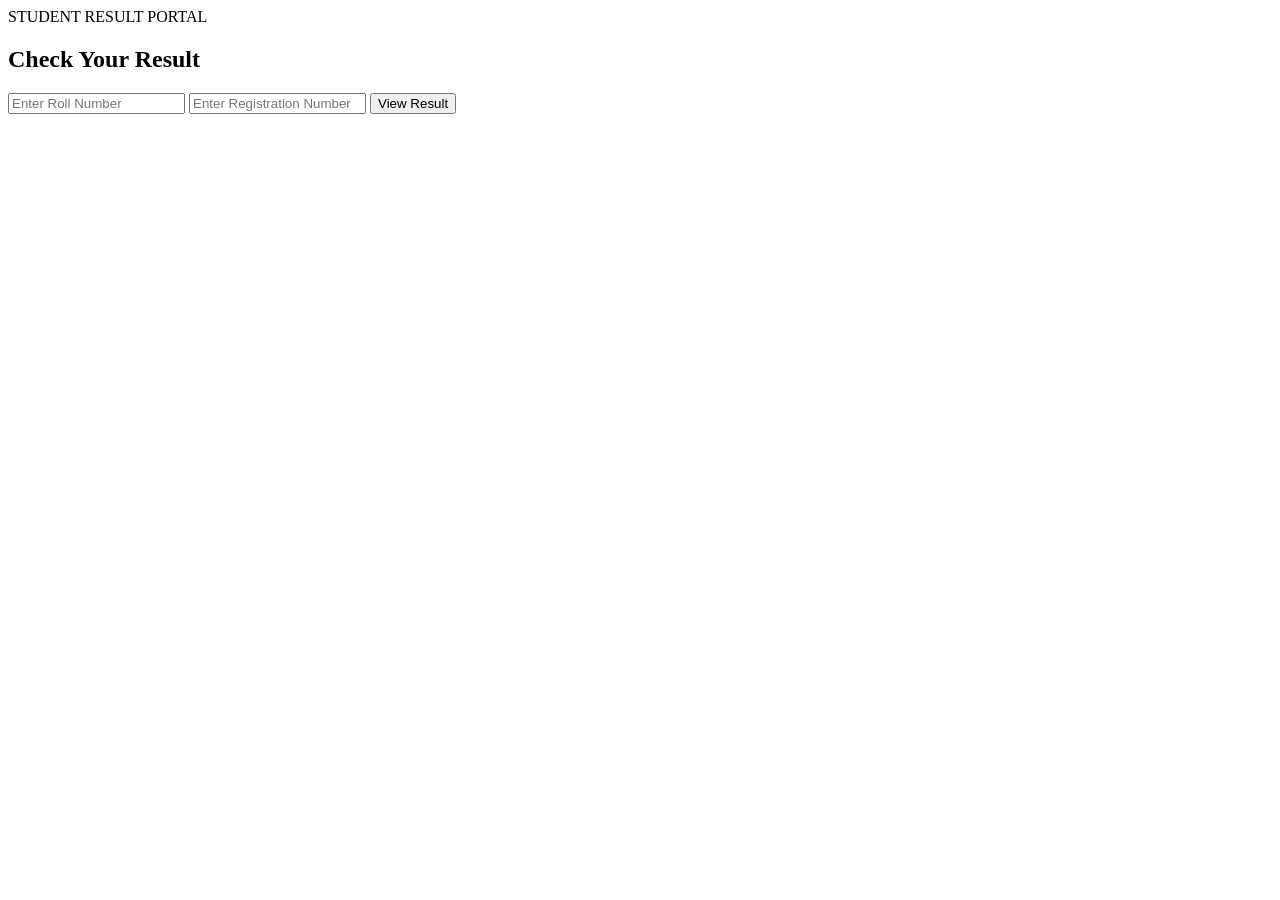
==== index.html @ 009361a0 "Create index.html" ====
<!DOCTYPE html>
<html>
<head>
    <title>Student Result Portal</title>
    <link rel="stylesheet" href="style.css">
</head>
<body>

<div class="header">
    STUDENT RESULT PORTAL
</div>

<div class="result-box">
    <h2>Check Your Result</h2>

    <input type="text" id="roll" placeholder="Enter Roll Number">
    <input type="text" id="reg" placeholder="Enter Registration Number">
    <button onclick="checkResult()">View Result</button>

    <div id="output"></div>
</div>

<script src="script.js"></script>
</body>
</html>
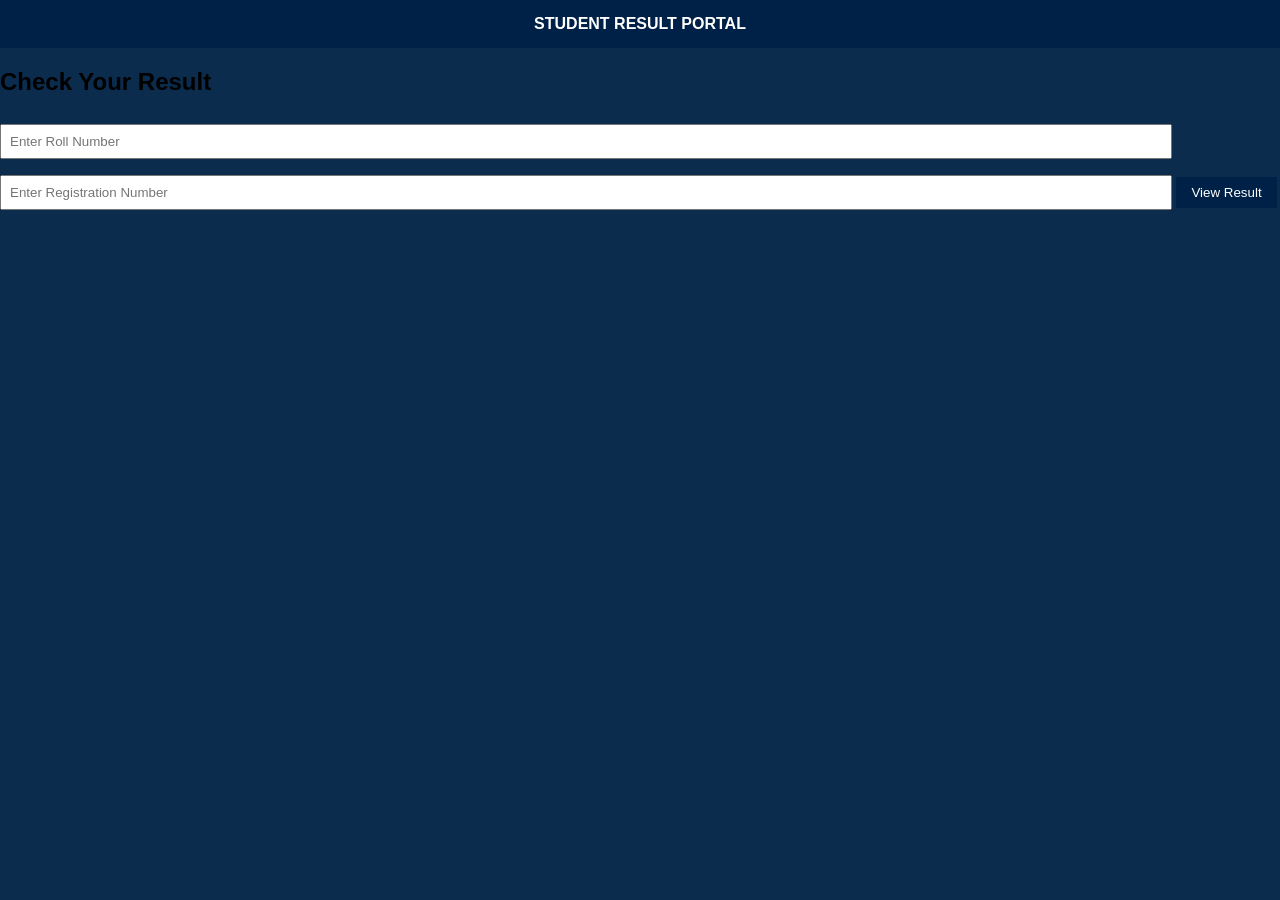
==== commit 93fb53dc: "Update index.html" ====
--- a/index.html
+++ b/index.html
@@ -10,14 +10,15 @@
     STUDENT RESULT PORTAL
 </div>
 
-<div class="result-box">
+<div class="container">
     <h2>Check Your Result</h2>
 
-    <input type="text" id="roll" placeholder="Enter Roll Number">
-    <input type="text" id="reg" placeholder="Enter Registration Number">
+    <input type="text" id="roll" placeholder="Enter Roll Number" required>
+    <input type="text" id="reg" placeholder="Enter Registration Number" required>
     <button onclick="checkResult()">View Result</button>
 
-    <div id="output"></div>
+    <div id="error"></div>
+    <div id="result"></div>
 </div>
 
 <script src="script.js"></script>
--- a/style.css
+++ b/style.css
@@ -0,0 +1,40 @@
+body {
+    margin: 0;
+    font-family: Arial;
+    background-color: #0b2c4d;
+}
+
+.header {
+    background: #002147;
+    color: white;
+    padding: 15px;
+    text-align: center;
+    font-weight: bold;
+}
+
+.result-box {
+    background: white;
+    width: 350px;
+    margin: 50px auto;
+    padding: 20px;
+    border-radius: 5px;
+    text-align: center;
+}
+
+input {
+    width: 90%;
+    padding: 8px;
+    margin: 8px 0;
+}
+
+button {
+    padding: 8px 15px;
+    background: #002147;
+    color: white;
+    border: none;
+    cursor: pointer;
+}
+
+#output {
+    margin-top: 20px;
+}
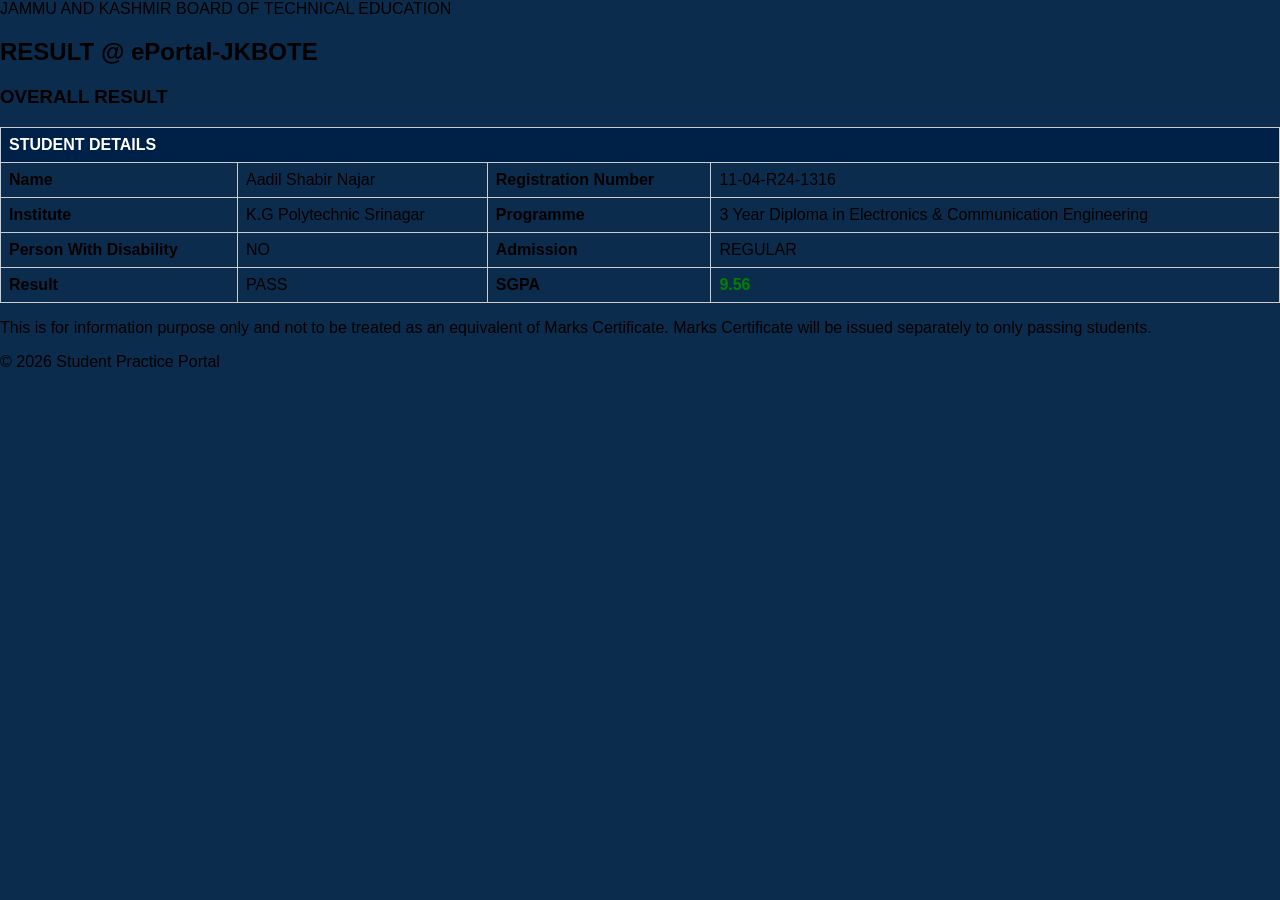
==== commit 2af8c2e3: "Update index.html" ====
--- a/index.html
+++ b/index.html
@@ -1,26 +1,64 @@
 <!DOCTYPE html>
 <html>
 <head>
-    <title>Student Result Portal</title>
+    <title>RESULT @ ePortal</title>
     <link rel="stylesheet" href="style.css">
 </head>
 <body>
 
-<div class="header">
-    STUDENT RESULT PORTAL
+<div class="topbar">
+    JAMMU AND KASHMIR BOARD OF TECHNICAL EDUCATION
 </div>
 
-<div class="container">
-    <h2>Check Your Result</h2>
+<div class="main-box">
 
-    <input type="text" id="roll" placeholder="Enter Roll Number" required>
-    <input type="text" id="reg" placeholder="Enter Registration Number" required>
-    <button onclick="checkResult()">View Result</button>
+    <h2 class="portal-title">RESULT @ ePortal-JKBOTE</h2>
+    <h3 class="overall">OVERALL RESULT</h3>
 
-    <div id="error"></div>
-    <div id="result"></div>
+    <table class="result-table">
+        <tr>
+            <th colspan="4">STUDENT DETAILS</th>
+        </tr>
+
+        <tr>
+            <td><b>Name</b></td>
+            <td>Aadil Shabir Najar</td>
+            <td><b>Registration Number</b></td>
+            <td>11-04-R24-1316</td>
+        </tr>
+
+        <tr>
+            <td><b>Institute</b></td>
+            <td>K.G Polytechnic Srinagar</td>
+            <td><b>Programme</b></td>
+            <td>3 Year Diploma in Electronics & Communication Engineering</td>
+        </tr>
+
+        <tr>
+            <td><b>Person With Disability</b></td>
+            <td>NO</td>
+            <td><b>Admission</b></td>
+            <td>REGULAR</td>
+        </tr>
+
+        <tr>
+            <td><b>Result</b></td>
+            <td>PASS</td>
+            <td><b>SGPA</b></td>
+            <td class="sgpa">9.56</td>
+        </tr>
+    </table>
+
+    <p class="note">
+        This is for information purpose only and not to be treated as an equivalent of Marks Certificate.
+        Marks Certificate will be issued separately to only passing students.
+    </p>
+
 </div>
 
-<script src="script.js"></script>
+<div class="footer">
+    © 2026 Student Practice Portal
+</div>
+
 </body>
 </html>
--- a/style.css
+++ b/style.css
@@ -1,40 +1,71 @@
 body {
     margin: 0;
-    font-family: Arial;
+    font-family: Arial, sans-serif;
     background-color: #0b2c4d;
 }
 
 .header {
-    background: #002147;
+    background-color: #002147;
     color: white;
+    text-align: center;
     padding: 15px;
-    text-align: center;
     font-weight: bold;
 }
 
-.result-box {
+.container {
     background: white;
     width: 350px;
-    margin: 50px auto;
+    margin: 60px auto;
     padding: 20px;
-    border-radius: 5px;
+    border-radius: 6px;
     text-align: center;
 }
 
 input {
     width: 90%;
-    padding: 8px;
+    padding: 10px;
     margin: 8px 0;
 }
 
 button {
-    padding: 8px 15px;
-    background: #002147;
+    padding: 10px 20px;
+    background-color: #002147;
     color: white;
     border: none;
     cursor: pointer;
 }
 
-#output {
+button:hover {
+    background-color: #004080;
+}
+
+#error {
+    color: red;
+    margin-top: 15px;
+}
+
+#result {
     margin-top: 20px;
 }
+
+table {
+    width: 100%;
+    border-collapse: collapse;
+    margin-top: 15px;
+}
+
+td, th {
+    border: 1px solid #ccc;
+    padding: 8px;
+    text-align: left;
+}
+
+th {
+    background-color: #002147;
+    color: white;
+}
+
+.sgpa {
+    font-weight: bold;
+    color: green;
+}
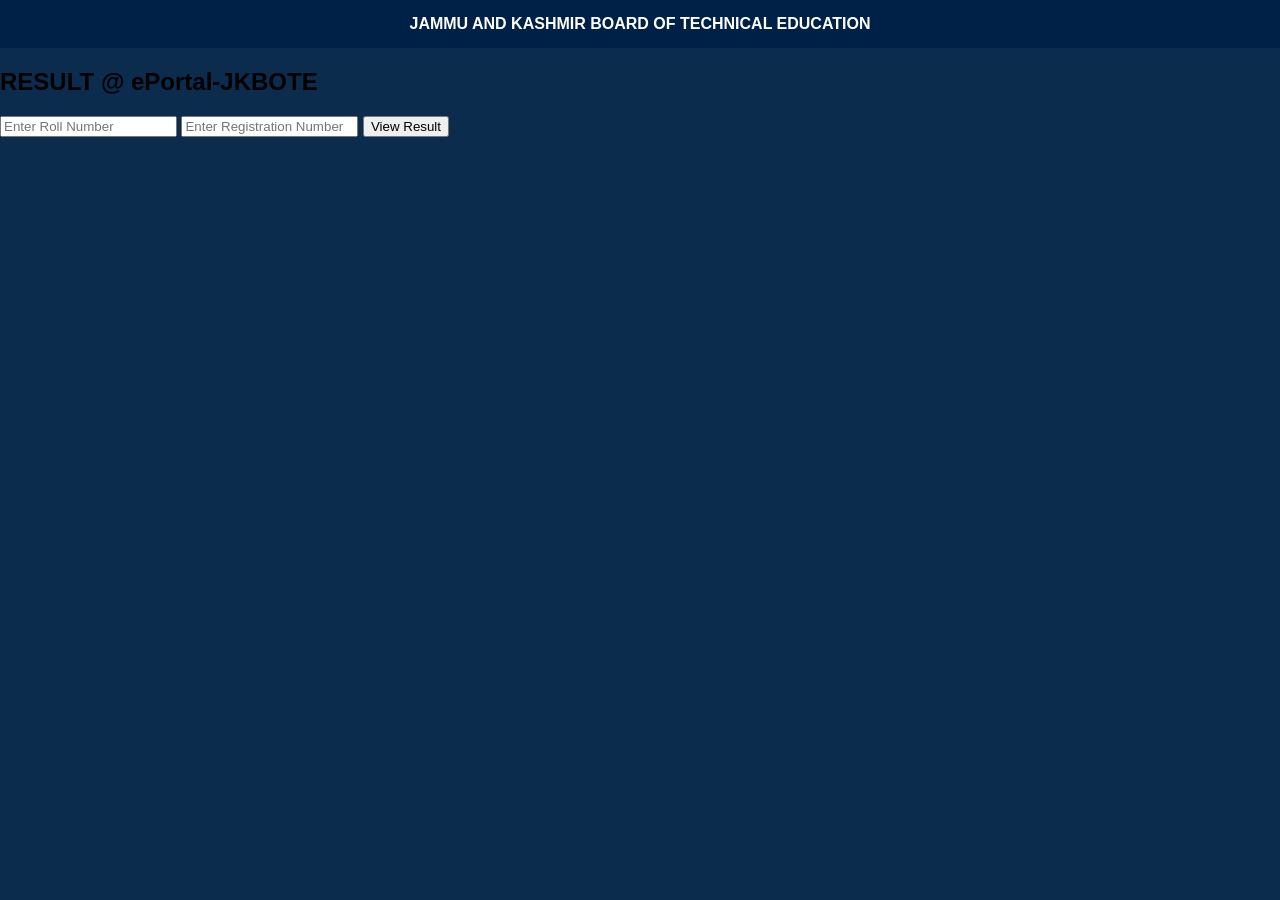
==== commit 5374e3ec: "Update index.html" ====
--- a/index.html
+++ b/index.html
@@ -10,55 +10,30 @@
     JAMMU AND KASHMIR BOARD OF TECHNICAL EDUCATION
 </div>
 
-<div class="main-box">
+<div class="login-box">
+    <h2>RESULT @ ePortal-JKBOTE</h2>
 
-    <h2 class="portal-title">RESULT @ ePortal-JKBOTE</h2>
-    <h3 class="overall">OVERALL RESULT</h3>
+    <input type="text" id="roll" placeholder="Enter Roll Number">
+    <input type="text" id="reg" placeholder="Enter Registration Number">
+    <button onclick="goToResult()">View Result</button>
 
-    <table class="result-table">
-        <tr>
-            <th colspan="4">STUDENT DETAILS</th>
-        </tr>
-
-        <tr>
-            <td><b>Name</b></td>
-            <td>Aadil Shabir Najar</td>
-            <td><b>Registration Number</b></td>
-            <td>11-04-R24-1316</td>
-        </tr>
-
-        <tr>
-            <td><b>Institute</b></td>
-            <td>K.G Polytechnic Srinagar</td>
-            <td><b>Programme</b></td>
-            <td>3 Year Diploma in Electronics & Communication Engineering</td>
-        </tr>
-
-        <tr>
-            <td><b>Person With Disability</b></td>
-            <td>NO</td>
-            <td><b>Admission</b></td>
-            <td>REGULAR</td>
-        </tr>
-
-        <tr>
-            <td><b>Result</b></td>
-            <td>PASS</td>
-            <td><b>SGPA</b></td>
-            <td class="sgpa">9.56</td>
-        </tr>
-    </table>
-
-    <p class="note">
-        This is for information purpose only and not to be treated as an equivalent of Marks Certificate.
-        Marks Certificate will be issued separately to only passing students.
-    </p>
-
+    <p id="error"></p>
 </div>
 
-<div class="footer">
-    © 2026 Student Practice Portal
-</div>
+<script>
+function goToResult() {
+
+    var roll = document.getElementById("roll").value.trim();
+    var reg = document.getElementById("reg").value.trim();
+
+    if(roll === "1104-25N3-48232" && reg === "11-04-R24-1316"){
+        window.location.href = "result.html";
+    } else {
+        document.getElementById("error").innerHTML =
+        "Invalid Roll Number or Registration Number";
+    }
+}
+</script>
 
 </body>
 </html>
--- a/style.css
+++ b/style.css
@@ -4,7 +4,7 @@
     background-color: #0b2c4d;
 }
 
-.header {
+.topbar {
     background-color: #002147;
     color: white;
     text-align: center;
@@ -12,60 +12,54 @@
     font-weight: bold;
 }
 
-.container {
+.main-box {
     background: white;
-    width: 350px;
-    margin: 60px auto;
+    width: 90%;
+    max-width: 900px;
+    margin: 40px auto;
     padding: 20px;
-    border-radius: 6px;
-    text-align: center;
 }
 
-input {
-    width: 90%;
-    padding: 10px;
-    margin: 8px 0;
+.portal-title {
+    text-align: center;
+    color: #333;
 }
 
-button {
-    padding: 10px 20px;
-    background-color: #002147;
-    color: white;
-    border: none;
-    cursor: pointer;
+.overall {
+    text-align: center;
+    color: gray;
 }
 
-button:hover {
-    background-color: #004080;
-}
-
-#error {
-    color: red;
-    margin-top: 15px;
-}
-
-#result {
+.result-table {
+    width: 100%;
+    border-collapse: collapse;
     margin-top: 20px;
 }
 
-table {
-    width: 100%;
-    border-collapse: collapse;
-    margin-top: 15px;
+.result-table th {
+    background-color: #e6e6e6;
+    padding: 10px;
 }
 
-td, th {
+.result-table td {
     border: 1px solid #ccc;
     padding: 8px;
-    text-align: left;
-}
-
-th {
-    background-color: #002147;
-    color: white;
 }
 
 .sgpa {
     font-weight: bold;
     color: green;
 }
+
+.note {
+    color: red;
+    margin-top: 20px;
+    font-size: 14px;
+}
+
+.footer {
+    background: #002147;
+    color: white;
+    text-align: center;
+    padding: 10px;
+}
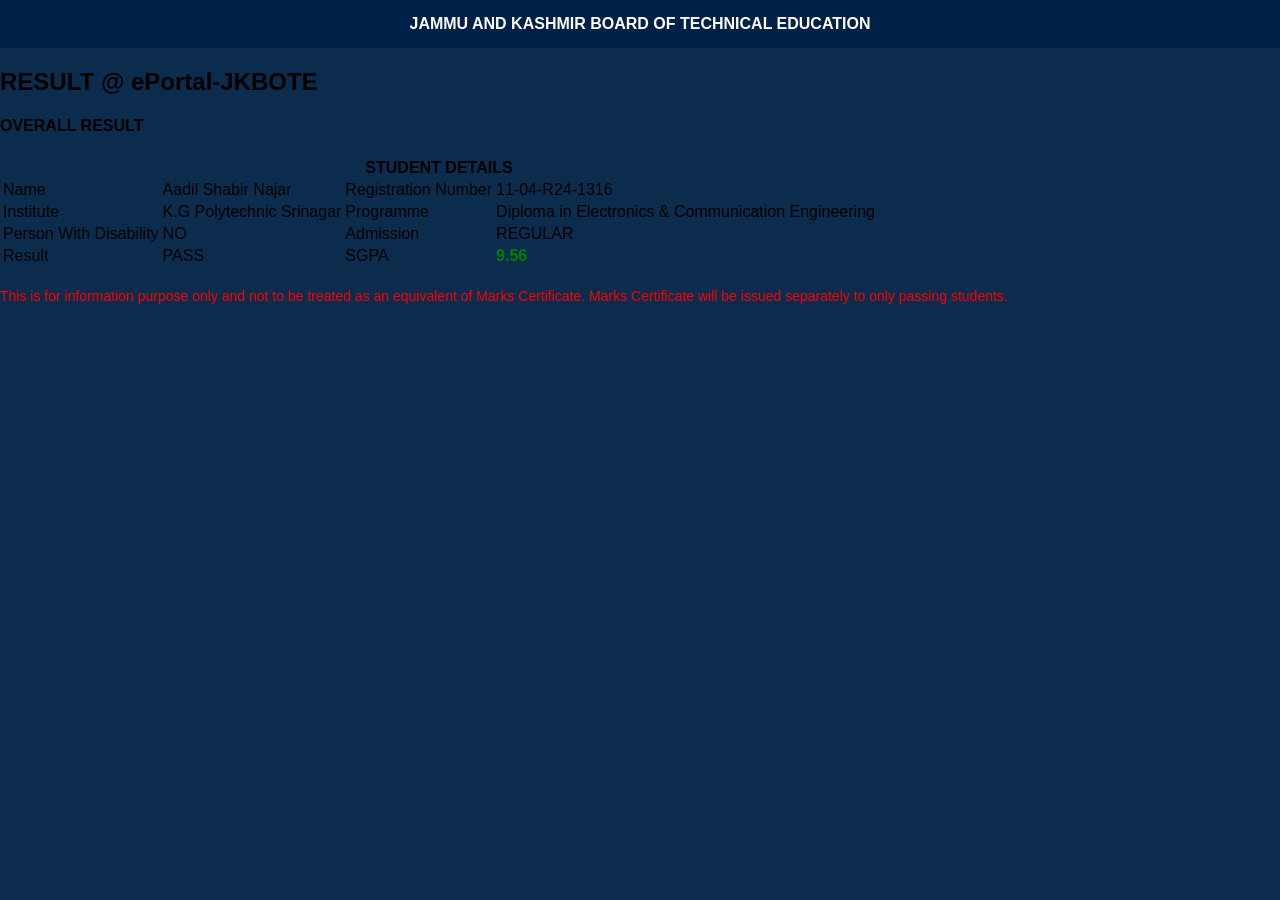
==== commit 51bcd821: "Update index.html" ====
--- a/index.html
+++ b/index.html
@@ -10,30 +10,53 @@
     JAMMU AND KASHMIR BOARD OF TECHNICAL EDUCATION
 </div>
 
-<div class="login-box">
+<div class="result-section">
+
     <h2>RESULT @ ePortal-JKBOTE</h2>
+    <h4>OVERALL RESULT</h4>
 
-    <input type="text" id="roll" placeholder="Enter Roll Number">
-    <input type="text" id="reg" placeholder="Enter Registration Number">
-    <button onclick="goToResult()">View Result</button>
+    <table>
+        <tr>
+            <th colspan="4">STUDENT DETAILS</th>
+        </tr>
 
-    <p id="error"></p>
+        <tr>
+            <td>Name</td>
+            <td>Aadil Shabir Najar</td>
+            <td>Registration Number</td>
+            <td>11-04-R24-1316</td>
+        </tr>
+
+        <tr>
+            <td>Institute</td>
+            <td>K.G Polytechnic Srinagar</td>
+            <td>Programme</td>
+            <td>Diploma in Electronics & Communication Engineering</td>
+        </tr>
+
+        <tr>
+            <td>Person With Disability</td>
+            <td>NO</td>
+            <td>Admission</td>
+            <td>REGULAR</td>
+        </tr>
+
+        <tr>
+            <td>Result</td>
+            <td>PASS</td>
+            <td>SGPA</td>
+            <td class="sgpa">9.56</td>
+        </tr>
+    </table>
+
+    <p class="note">
+        This is for information purpose only and not to be treated as an equivalent of Marks Certificate.
+        Marks Certificate will be issued separately to only passing students.
+    </p>
+
 </div>
 
-<script>
-function goToResult() {
-
-    var roll = document.getElementById("roll").value.trim();
-    var reg = document.getElementById("reg").value.trim();
-
-    if(roll === "1104-25N3-48232" && reg === "11-04-R24-1316"){
-        window.location.href = "result.html";
-    } else {
-        document.getElementById("error").innerHTML =
-        "Invalid Roll Number or Registration Number";
-    }
-}
-</script>
+<div class="bottom-blue"></div>
 
 </body>
 </html>
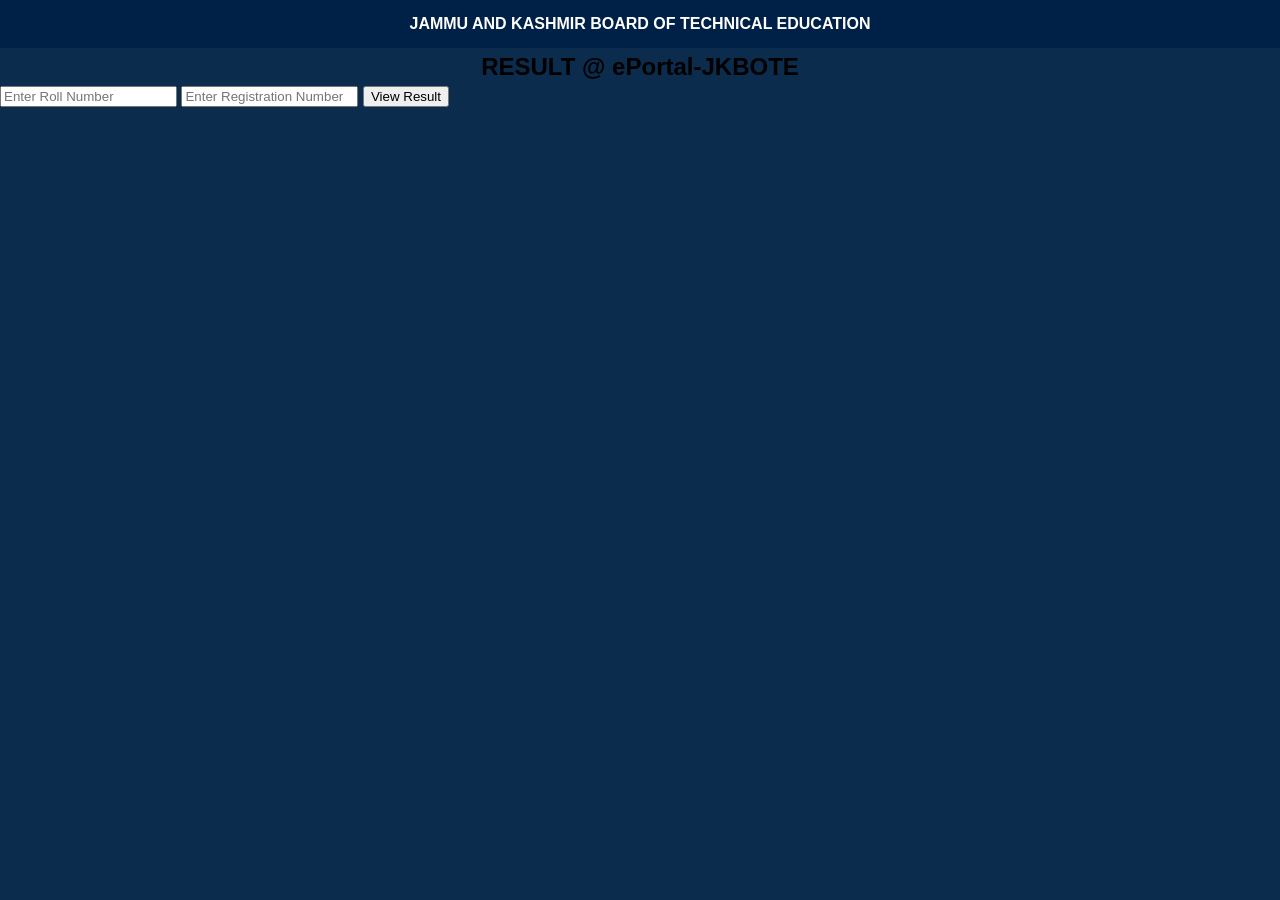
==== commit 69bd239d: "Update index.html" ====
--- a/index.html
+++ b/index.html
@@ -10,53 +10,29 @@
     JAMMU AND KASHMIR BOARD OF TECHNICAL EDUCATION
 </div>
 
-<div class="result-section">
+<div class="login-box">
+    <h2>RESULT @ ePortal-JKBOTE</h2>
 
-    <h2>RESULT @ ePortal-JKBOTE</h2>
-    <h4>OVERALL RESULT</h4>
+    <input type="text" id="roll" placeholder="Enter Roll Number">
+    <input type="text" id="reg" placeholder="Enter Registration Number">
+    <button onclick="goToResult()">View Result</button>
 
-    <table>
-        <tr>
-            <th colspan="4">STUDENT DETAILS</th>
-        </tr>
-
-        <tr>
-            <td>Name</td>
-            <td>Aadil Shabir Najar</td>
-            <td>Registration Number</td>
-            <td>11-04-R24-1316</td>
-        </tr>
-
-        <tr>
-            <td>Institute</td>
-            <td>K.G Polytechnic Srinagar</td>
-            <td>Programme</td>
-            <td>Diploma in Electronics & Communication Engineering</td>
-        </tr>
-
-        <tr>
-            <td>Person With Disability</td>
-            <td>NO</td>
-            <td>Admission</td>
-            <td>REGULAR</td>
-        </tr>
-
-        <tr>
-            <td>Result</td>
-            <td>PASS</td>
-            <td>SGPA</td>
-            <td class="sgpa">9.56</td>
-        </tr>
-    </table>
-
-    <p class="note">
-        This is for information purpose only and not to be treated as an equivalent of Marks Certificate.
-        Marks Certificate will be issued separately to only passing students.
-    </p>
-
+    <p id="error"></p>
 </div>
 
-<div class="bottom-blue"></div>
+<script>
+function goToResult(){
+    var roll = document.getElementById("roll").value.trim();
+    var reg = document.getElementById("reg").value.trim();
+
+    if(roll === "1104-25N3-48232" && reg === "11-04-R24-1316"){
+        window.location.href = "result.html";
+    } else {
+        document.getElementById("error").innerHTML =
+        "Invalid Roll Number or Registration Number";
+    }
+}
+</script>
 
 </body>
 </html>
--- a/style.css
+++ b/style.css
@@ -12,54 +12,47 @@
     font-weight: bold;
 }
 
-.main-box {
+.result-section {
     background: white;
     width: 90%;
-    max-width: 900px;
-    margin: 40px auto;
+    max-width: 950px;
+    margin: 30px auto 0 auto;
     padding: 20px;
 }
 
-.portal-title {
+h2, h4 {
     text-align: center;
-    color: #333;
+    margin: 5px;
 }
 
-.overall {
-    text-align: center;
-    color: gray;
+table {
+    width: 100%;
+    border-collapse: collapse;
+    margin-top: 15px;
 }
 
-.result-table {
-    width: 100%;
-    border-collapse: collapse;
-    margin-top: 20px;
-}
-
-.result-table th {
-    background-color: #e6e6e6;
+th {
+    background: #e6e6e6;
     padding: 10px;
 }
 
-.result-table td {
+td {
     border: 1px solid #ccc;
     padding: 8px;
 }
 
 .sgpa {
+    color: green;
     font-weight: bold;
-    color: green;
 }
 
 .note {
     color: red;
-    margin-top: 20px;
+    margin-top: 15px;
     font-size: 14px;
 }
 
-.footer {
-    background: #002147;
-    color: white;
-    text-align: center;
-    padding: 10px;
+.bottom-blue {
+    height: 400px;
+    background-color: #0b2c4d;
 }
